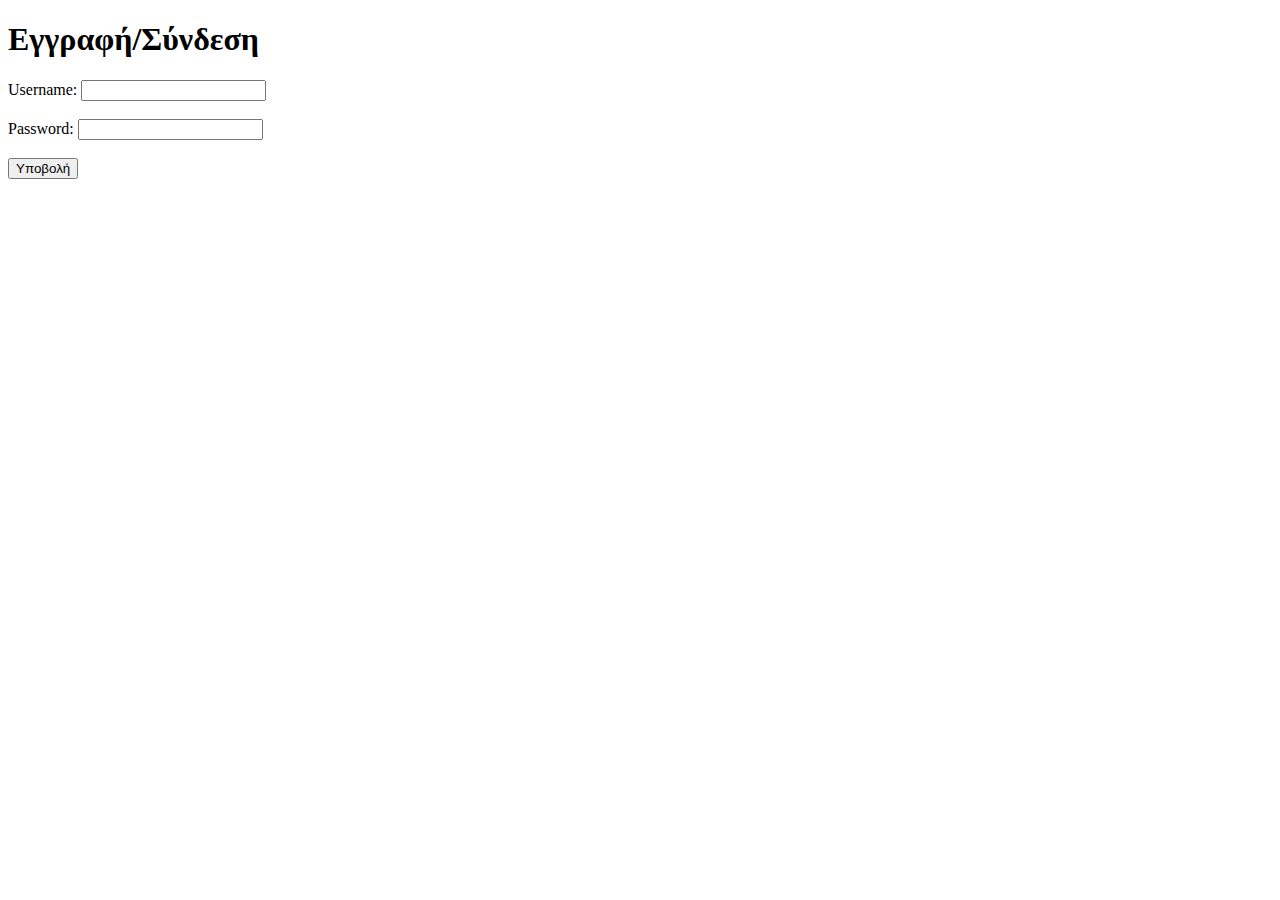
==== index.html @ 55a9313a "Add files via upload" ====
<!DOCTYPE html>
<html lang="el">
<head>
    <meta charset="UTF-8">
    <title>Εγγραφή/Σύνδεση</title>
</head>
<body>
    <h1>Εγγραφή/Σύνδεση</h1>
    <form action="process.php" method="post">
        <label for="username">Username:</label>
        <input type="text" id="username" name="username" required><br><br>
        <label for="password">Password:</label>
        <input type="password" id="password" name="password" required><br><br>
        <input type="submit" value="Υποβολή">
    </form>
</body>
</html>
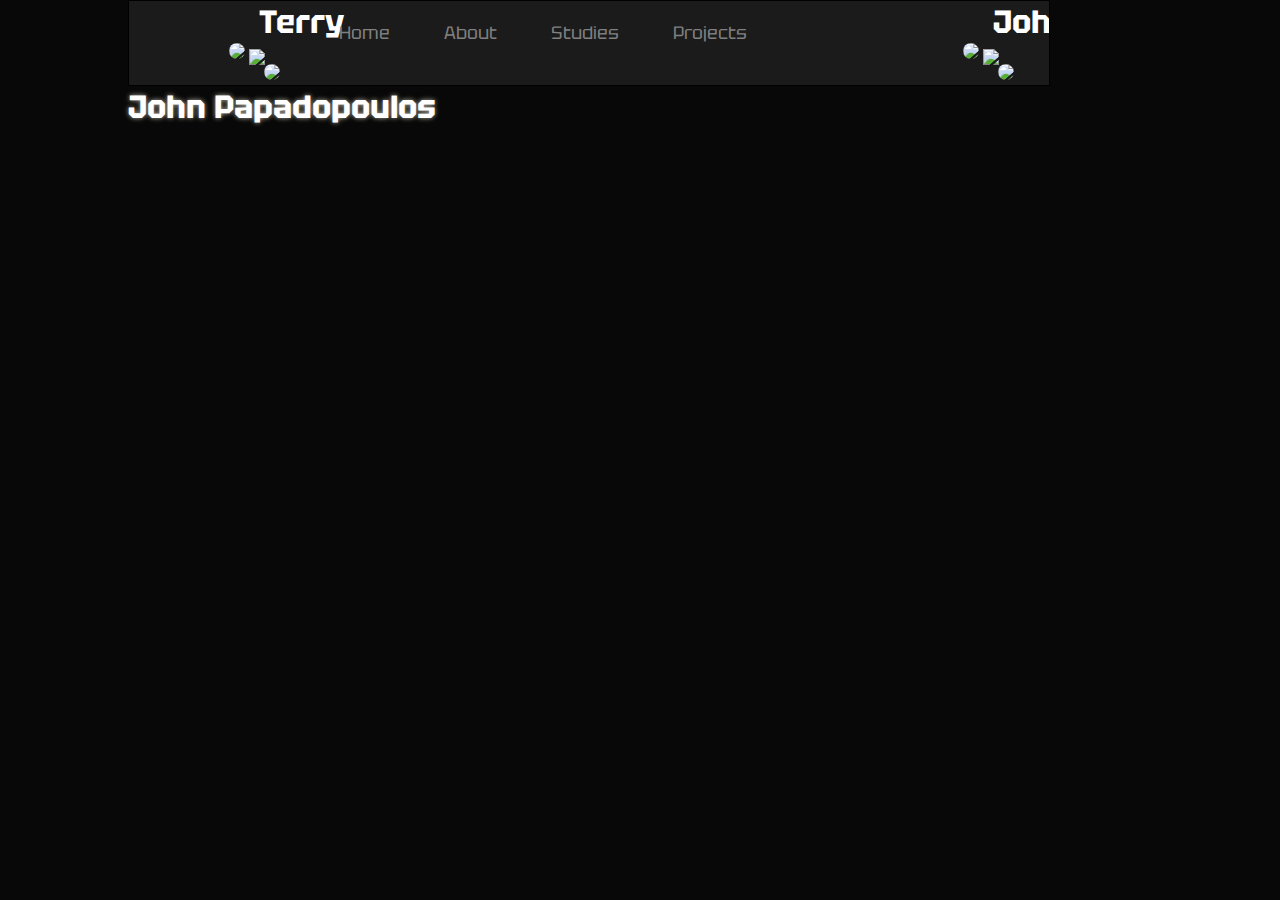
==== commit dea2d1b8: "Add files via upload" ====
--- a/index.html
+++ b/index.html
@@ -1,17 +1,44 @@
 <!DOCTYPE html>
-<html lang="el">
+<html lang="en">
 <head>
+    <style>
+        @import url('https://fonts.googleapis.com/css2?family=Tektur:wght@400..900&display=swap');
+    </style>
+    <link rel="stylesheet" href="portofolio.css">
     <meta charset="UTF-8">
-    <title>Εγγραφή/Σύνδεση</title>
+    <meta name="viewport" content="width=device-width, initial-scale=1.0">
+    <title>Document</title>
 </head>
 <body>
-    <h1>Εγγραφή/Σύνδεση</h1>
-    <form action="process.php" method="post">
-        <label for="username">Username:</label>
-        <input type="text" id="username" name="username" required><br><br>
-        <label for="password">Password:</label>
-        <input type="password" id="password" name="password" required><br><br>
-        <input type="submit" value="Υποβολή">
-    </form>
+    <div id="content">
+        <header>
+            <div id="socials">
+                <h1>Terry</h1>
+                <a href=""><img src="Images/Instagram_icon.png" id="Instagram"></a>
+                <a href=""><img src="Images/X_icon.png" id="xicon"></a>
+                <a href="discordapp.com/users/423895905389903878"><img src="Images/discord_icon.png" id="discord"></a>
+            </div>
+            <div id="links">
+                <ul>
+                    <li><a href="index.html">Home</a></li>
+                    <li><a href="#">About</a></li>
+                    <li><a href="#">Studies</a></li>
+                    <li><a href="#">Projects</a></li>
+                </ul>
+            </div>
+            <div id="socials">
+                <h1>John</h1>
+                <a href=""><img src="Images/Instagram_icon.png" id="Instagram"></a>
+                <a href=""><img src="Images/X_icon.png" id="xicon"></a>
+                <a href="https://discord.com/users/423895905389903878"><img src="Images/discord_icon.png" id="discord"></a>
+            </div>
+        </header>
+        <main>
+            <h1>John Papadopoulos</h1>
+        </main>
+        <footer>
+    
+        </footer>
+    </div>
 </body>
 </html>--- a/portofolio.css
+++ b/portofolio.css
@@ -0,0 +1,144 @@
+* {
+    margin: 0;
+    padding: 0;
+    box-sizing: border-box;
+}
+body {
+    font-family: "Tektur", sans-serif;
+    background: #080808;
+}
+#content {
+    width: 80%;
+    margin: auto;
+}
+header {
+    display: flex;
+    border: 1px solid black;
+    gap: 10em;
+    overflow: hidden;
+    background: #1B1B1B;
+    justify-content: center;
+
+    & h1 {
+        color: white;
+        transform: translateX(60px);
+    }
+    & ul {
+        transform: translateY(30px);
+    }
+    & li {
+        font-size: x-large;
+        display: inline;
+        margin: 50px;
+    }
+    & li:hover {
+        color: #fff;
+        text-shadow: 0 0 10px #b1ad9f;
+    }
+    & a {
+        text-decoration: none;
+        color: grey;
+    }
+    & #Instagram {
+        border-radius: 50%;
+        width: 50px;
+        transition: transform 0.3s ease-in-out, filter 0.3s ease-in-out;
+    }
+    & #xicon {
+        width: 100px;
+        transform: translateY(6px);
+        transition: transform 0.3s ease-in-out, filter 0.3s ease-in-out;
+    }
+    & #discord {
+        border-radius: 50%;
+        width: 50px;
+        transition: transform 0.3s ease-in-out, filter 0.3s ease-in-out;
+    }
+    & #Instagram:hover {
+        transform: scale(1.2);
+        filter: brightness(1.5);
+    }
+    & #xicon:hover {
+        transform: scale(1.2);
+        filter: brightness(1.5);
+    }
+    & #discord:hover {
+        transform: scale(1.2);
+        filter: brightness(1.5);
+    }
+}
+main {
+    & h1 {
+        color: white;
+        text-shadow: 0 0 5px #b1ad9f;
+    }
+}
+@media screen and (max-width: 1440px) {
+    header {
+        gap: 0em;
+        width: 90%;
+    }
+    #links {
+        width: 584px;
+        
+    }
+    header h1 {
+        font-size: 2em;
+        transform: translateX(30px);
+    }
+    header ul {
+        transform: translateY(20px);
+    }
+    #socials {
+        margin-left: 100px;
+    }
+    header li {
+        font-size: large;
+        margin: 25px;
+    }
+    #Instagram, #discord {
+        width: 45px;
+    }
+    #xicon {
+        width: 90px;
+        transform: translateY(3px);
+    }
+    #discord {
+        margin-left: 35px;
+    }
+}
+@media screen and (max-width: 1024px) {
+    header {
+        flex-direction: column;
+        align-items: center;
+        gap: 2em;
+        width: 100%;
+        padding: 10px 0;
+    }
+    header h1 {
+        font-size: 1.8em;
+        transform: translateX(0);
+    }
+    header ul {
+        transform: translateY(10px);
+        text-align: center;
+    }
+    header li {
+        font-size: large;
+        margin: 20px;
+        display: block;
+    }
+    header a {
+        font-size: 1em;
+    }
+    #Instagram, #xicon, #discord {
+        width: 40px;
+    }
+    #xicon {
+        width: 80px;
+        transform: translateY(0);
+    }
+    #discord {
+        transform: translateX(0px);
+    }
+}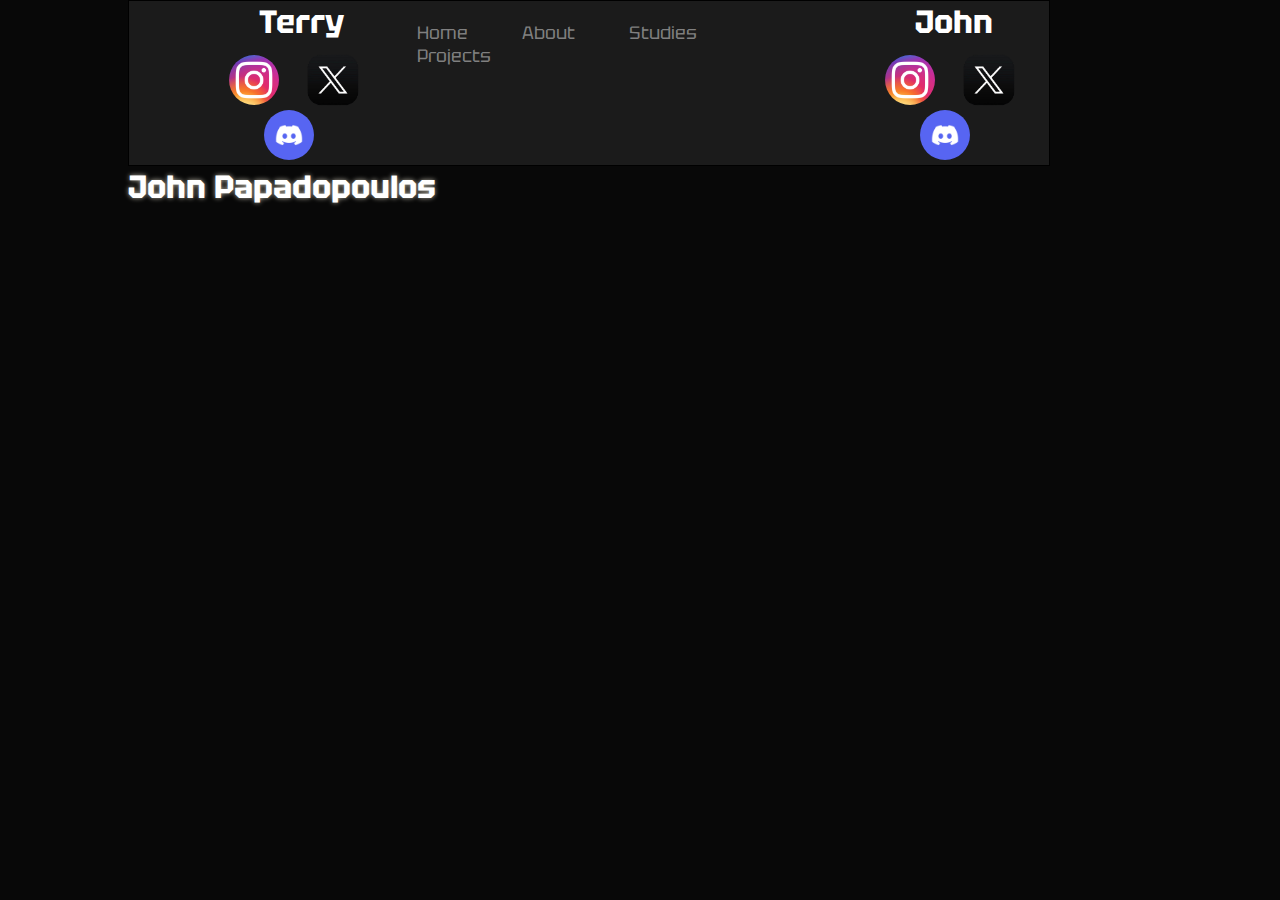
==== commit 0b030362: "Add files via upload" ====
--- a/index.html
+++ b/index.html
@@ -14,9 +14,9 @@
         <header>
             <div id="socials">
                 <h1>Terry</h1>
-                <a href=""><img src="Images/Instagram_icon.png" id="Instagram"></a>
-                <a href=""><img src="Images/X_icon.png" id="xicon"></a>
-                <a href="discordapp.com/users/423895905389903878"><img src="Images/discord_icon.png" id="discord"></a>
+                <a href=""><img src="Instagram_icon.png" id="Instagram"></a>
+                <a href=""><img src="X_icon.png" id="xicon"></a>
+                <a href="discordapp.com/users/423895905389903878"><img src="discord_icon.png" id="discord"></a>
             </div>
             <div id="links">
                 <ul>
@@ -28,9 +28,9 @@
             </div>
             <div id="socials">
                 <h1>John</h1>
-                <a href=""><img src="Images/Instagram_icon.png" id="Instagram"></a>
-                <a href=""><img src="Images/X_icon.png" id="xicon"></a>
-                <a href="https://discord.com/users/423895905389903878"><img src="Images/discord_icon.png" id="discord"></a>
+                <a href=""><img src="Instagram_icon.png" id="Instagram"></a>
+                <a href=""><img src="X_icon.png" id="xicon"></a>
+                <a href="https://discord.com/users/423895905389903878"><img src="discord_icon.png" id="discord"></a>
             </div>
         </header>
         <main>
